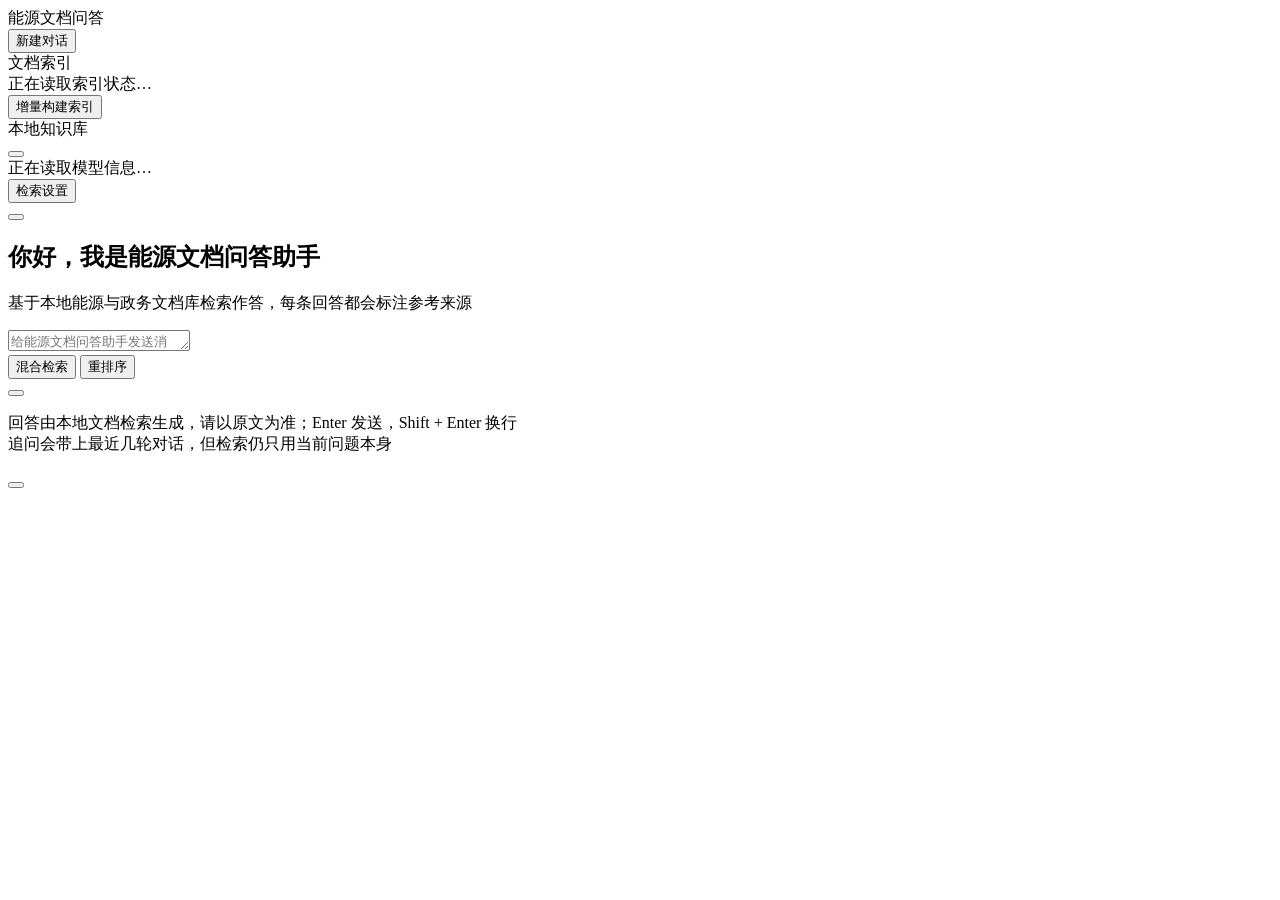
==== front/index.html @ 74289876 "9.13 首次将项目推到git" ====
<!doctype html>
<html lang="zh-CN" data-theme="light">
  <head>
    <meta charset="utf-8" />
    <meta name="viewport" content="width=device-width, initial-scale=1" />
    <meta name="description" content="基于本地能源文档库的检索问答界面" />
    <title>能源文档问答</title>
    <link rel="stylesheet" href="/static/style.css?v=1" />
  </head>
  <body>
    <div class="app" id="app">
      <aside class="sidebar">
        <div class="sidebar__brand">
          <span class="brand__logo" aria-hidden="true"></span>
          <span class="brand__name">能源文档问答</span>
        </div>

        <button class="new-chat" id="new-chat" type="button">
          <span class="icon" data-icon="plus"></span>新建对话
        </button>

        <nav class="history" id="history" aria-label="历史对话"></nav>

        <div class="sidebar__footer">
          <section class="index-card" aria-label="索引状态">
            <div class="index-card__head">
              <span class="index-card__dot" id="index-dot"></span>
              <span>文档索引</span>
              <span class="badge badge--demo" id="demo-badge" hidden>演示数据</span>
            </div>
            <div class="index-card__meta" id="index-meta">正在读取索引状态…</div>
            <button class="index-card__button" id="build-button" type="button">
              <span class="icon" data-icon="refresh"></span>增量构建索引
            </button>
          </section>
          <div class="user-row">
            <span class="user-avatar" aria-hidden="true"></span>
            <span id="user-label">本地知识库</span>
          </div>
        </div>
      </aside>

      <main class="main">
        <header class="topbar">
          <button class="icon-btn sidebar-toggle" id="sidebar-toggle" type="button" aria-label="打开侧边栏">
            <span class="icon" data-icon="menu"></span>
          </button>
          <div class="model-pill">
            <span class="model-pill__dot" aria-hidden="true"></span>
            <span id="model-name">正在读取模型信息…</span>
          </div>
          <div class="topbar__spacer"></div>
          <div class="settings">
            <button class="settings__toggle" id="settings-toggle" type="button" aria-expanded="false">
              <span class="icon" data-icon="prompt"></span>检索设置
              <span class="icon" data-icon="chevron"></span>
            </button>
            <div class="settings__panel" id="settings-panel" hidden>
              <p class="settings__title">检索策略</p>
              <label class="switch">
                <input type="checkbox" id="switch-hybrid" checked />
                <span class="switch__track"></span>
                <span class="switch__text">
                  <span class="switch__name">混合检索</span>
                  <span class="switch__note">向量召回与 BM25 关键词召回各取前 20 条，再用 RRF 合并</span>
                </span>
              </label>
              <label class="switch">
                <input type="checkbox" id="switch-rerank" checked />
                <span class="switch__track"></span>
                <span class="switch__text">
                  <span class="switch__name">重排序</span>
                  <span class="switch__note">
                    用重排模型精排并只保留前 5 条进入提示词；关闭后 20 条全部进入，提示词更长、生成更慢
                  </span>
                </span>
              </label>
            </div>
          </div>
          <div class="settings">
            <button class="settings__toggle" id="memory-toggle" type="button" aria-expanded="false" hidden>
              <span class="icon" data-icon="doc"></span>长期记忆
            </button>
            <div class="settings__panel settings__panel--wide" id="memory-panel" hidden>
              <p class="settings__title">长期记忆</p>
              <p class="settings__note">
                内容来自服务端的 memory.md，每轮提问都会注入提示词，按上限从文件开头截取。
                可以在这里编辑，也可以直接改服务器上的文件。
              </p>
              <textarea
                class="memory-input"
                id="memory-text"
                rows="10"
                spellcheck="false"
                placeholder="例如：&#10;## 用户偏好&#10;- 关注新型储能与电力市场"
              ></textarea>
              <div class="memory-actions">
                <span class="memory-counter" id="memory-counter"></span>
                <button class="memory-save" id="memory-save" type="button">保存</button>
              </div>
              <p class="memory-status" id="memory-status"></p>
            </div>
          </div>
          <button class="icon-btn" id="theme-toggle" type="button" aria-label="切换深浅主题">
            <span class="icon" data-icon="moon"></span>
          </button>
        </header>

        <div class="chat" id="chat">
          <div class="chat__inner">
            <section class="welcome" id="welcome">
              <h1 class="welcome__title">你好，我是能源文档问答助手</h1>
              <p class="welcome__subtitle">
                基于本地能源与政务文档库检索作答，每条回答都会标注参考来源
              </p>
              <div class="suggestions" id="suggestions"></div>
            </section>
            <div class="messages" id="messages" aria-live="polite"></div>
          </div>
        </div>

        <div class="composer-area">
          <form class="composer" id="composer">
            <textarea
              class="composer__input"
              id="input"
              rows="1"
              placeholder="给能源文档问答助手发送消息…"
            ></textarea>
            <div class="composer__bar">
              <div class="composer__toggles">
                <button type="button" class="toggle is-on" id="toggle-hybrid">
                  <span class="toggle__mark"></span>混合检索
                </button>
                <button type="button" class="toggle is-on" id="toggle-rerank">
                  <span class="toggle__mark"></span>重排序
                </button>
              </div>
              <button type="submit" class="send" id="send" aria-label="发送">
                <span class="icon" data-icon="send"></span>
              </button>
              <button type="button" class="stop" id="stop" hidden aria-label="停止接收">
                <span class="icon" data-icon="stop"></span>
              </button>
            </div>
          </form>
          <p class="disclaimer">
            回答由本地文档检索生成，请以原文为准；Enter 发送，Shift + Enter 换行<br />
            追问会带上最近几轮对话，但检索仍只用当前问题本身
          </p>
        </div>
      </main>
    </div>

    <button class="backdrop" id="backdrop" type="button" aria-label="关闭侧边栏"></button>
    <script type="module" src="/static/app.js?v=1"></script>
  </body>
</html>
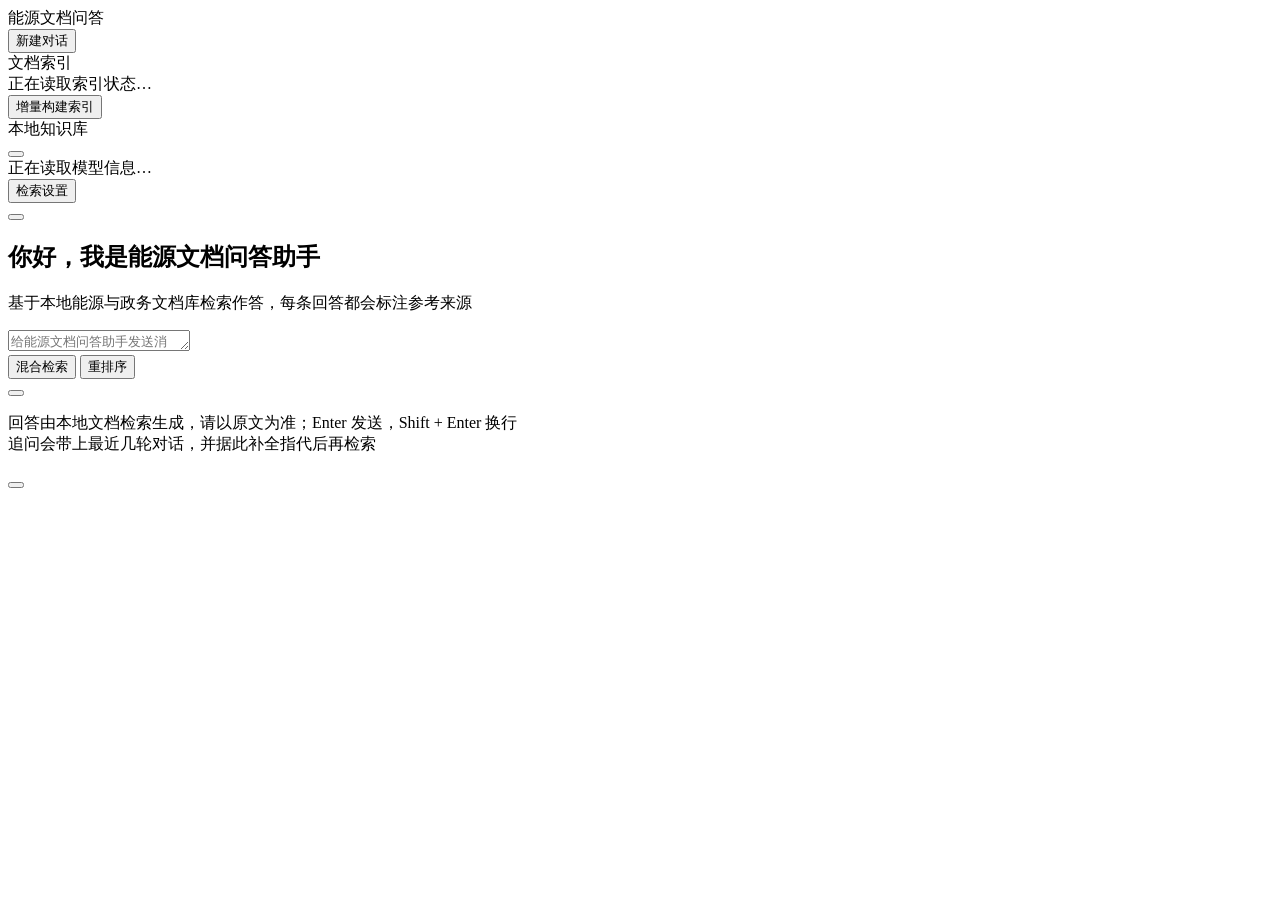
==== commit 00b5a8cb: "9.14 同步前端过时说明：会话记录存服务端、检索会做查询改写 front/README.md 仍称会话历史存在浏览器 localStorage，实际已改为 服务端落盘；index.html 的输入区" ====
--- a/front/index.html
+++ b/front/index.html
@@ -146,7 +146,7 @@
           </form>
           <p class="disclaimer">
             回答由本地文档检索生成，请以原文为准；Enter 发送，Shift + Enter 换行<br />
-            追问会带上最近几轮对话，但检索仍只用当前问题本身
+            追问会带上最近几轮对话，并据此补全指代后再检索
           </p>
         </div>
       </main>
